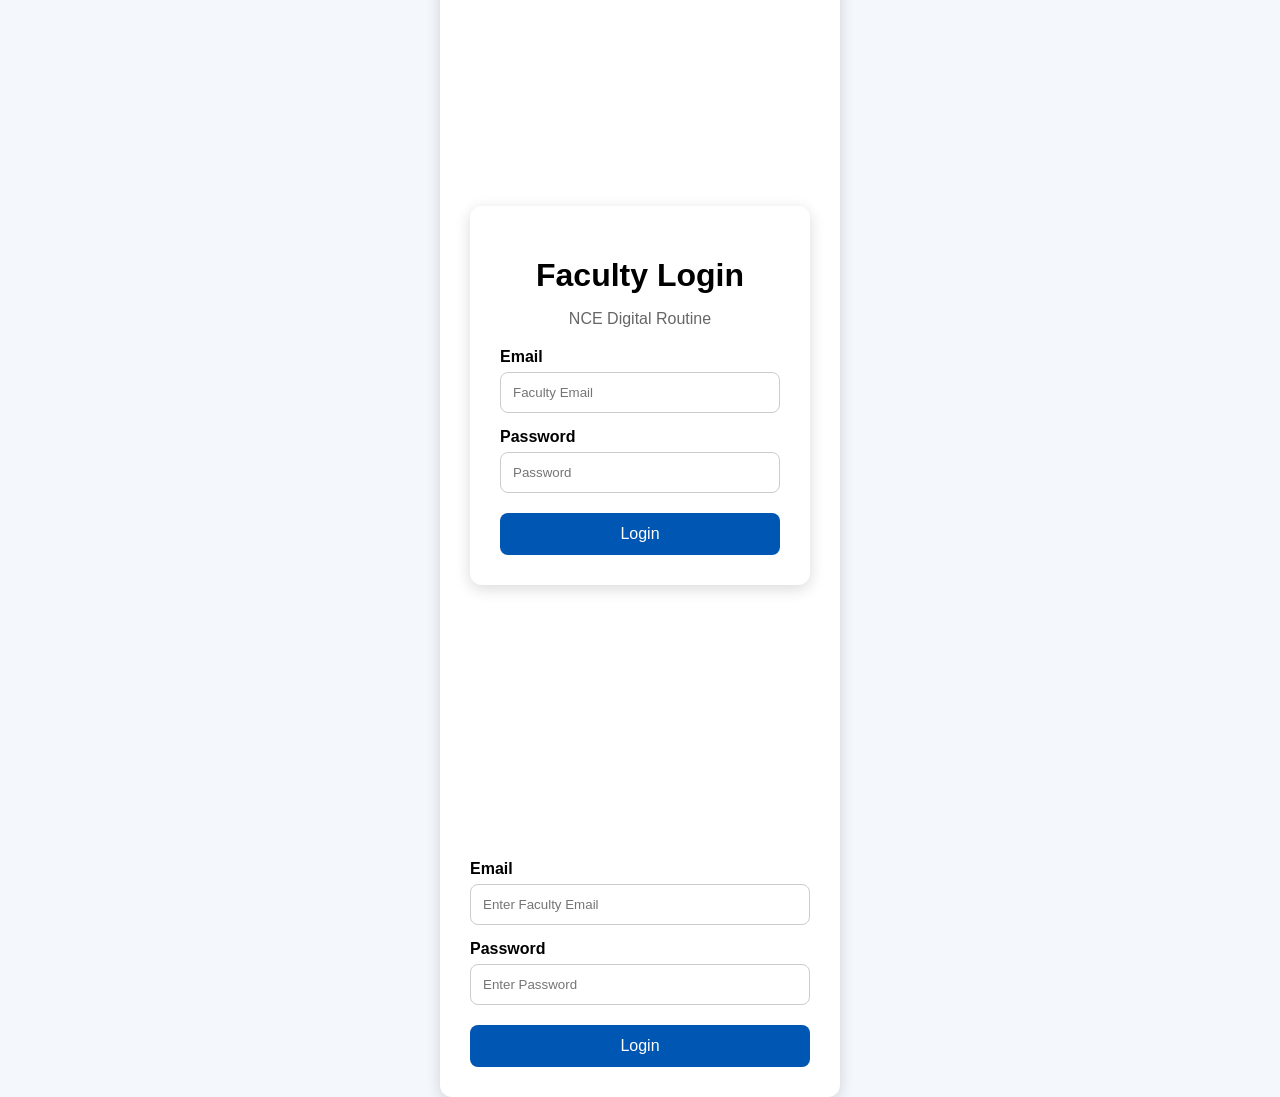
==== admin/index.html @ 2de6d503 "Complete Faculty Admin Dashboard v1" ====
<!DOCTYPE html>
<html lang="en">

<head>
<meta charset="UTF-8">
<meta name="viewport" content="width=device-width, initial-scale=1.0">

<title>Faculty Login</title>

<link rel="stylesheet" href="style.css">

</head>

<body>

<div class="container">

<div class="login-box">

<h1>Faculty Login</h1>

<p>
NCE Digital Routine
</p>
<!DOCTYPE html>
<html lang="en">
<head>
<meta charset="UTF-8">
<meta name="viewport" content="width=device-width, initial-scale=1.0">
<title>Faculty Login</title>
<link rel="stylesheet" href="style.css">
</head>
<body>

<div class="container">
<div class="login-box">

<h1>Faculty Login</h1>
<p>NCE Digital Routine</p>

<form>

<label>Email</label>
<input type="email" placeholder="Faculty Email" required>

<label>Password</label>
<input type="password" placeholder="Password" required>

<button type="submit">Login</button>

</form>

</div>
</div>

</body>
</html>
<form>

<label>Email</label>

<input
type="email"
placeholder="Enter Faculty Email"
required>

<label>Password</label>

<input
type="password"
placeholder="Enter Password"
required>

<button type="submit">
Login
</button>

</form>

</div>

</div>

</body>

</html>
---- admin/style.css ----
body{
margin:0;
padding:0;
font-family:Arial,sans-serif;
background:#f4f7fb;
}

.container{
display:flex;
justify-content:center;
align-items:center;
height:100vh;
}

.login-box{
width:340px;
background:#fff;
padding:30px;
border-radius:12px;
box-shadow:0 4px 15px rgba(0,0,0,.15);
}

h1{
text-align:center;
margin-bottom:10px;
}

p{
text-align:center;
color:#666;
margin-bottom:20px;
}

label{
display:block;
margin-top:15px;
font-weight:bold;
}
input{
width:100%;
padding:12px;
margin-top:6px;
border:1px solid #ccc;
border-radius:8px;
box-sizing:border-box;
}

button{
width:100%;
padding:12px;
margin-top:20px;
background:#0056b3;
color:#fff;
border:none;
border-radius:8px;
font-size:16px;
cursor:pointer;
}

button:hover{
background:#003f88;
}

@media (max-width:480px){
.login-box{
width:90%;
padding:20px;
}
}
input{
width:100%;
padding:12px;
margin-top:6px;
border:1px solid #ccc;
border-radius:8px;
box-sizing:border-box;
}

button{
width:100%;
padding:12px;
margin-top:20px;
background:#0056b3;
color:#fff;
border:none;
border-radius:8px;
font-size:16px;
cursor:pointer;
}

button:hover{
background:#003f88;
}

@media (max-width:480px){
.login-box{
width:90%;
padding:20px;
}
}
---- admin/style.css ----
body{
margin:0;
padding:0;
font-family:Arial,sans-serif;
background:#f4f7fb;
}

.container{
display:flex;
justify-content:center;
align-items:center;
height:100vh;
}

.login-box{
width:340px;
background:#fff;
padding:30px;
border-radius:12px;
box-shadow:0 4px 15px rgba(0,0,0,.15);
}

h1{
text-align:center;
margin-bottom:10px;
}

p{
text-align:center;
color:#666;
margin-bottom:20px;
}

label{
display:block;
margin-top:15px;
font-weight:bold;
}
input{
width:100%;
padding:12px;
margin-top:6px;
border:1px solid #ccc;
border-radius:8px;
box-sizing:border-box;
}

button{
width:100%;
padding:12px;
margin-top:20px;
background:#0056b3;
color:#fff;
border:none;
border-radius:8px;
font-size:16px;
cursor:pointer;
}

button:hover{
background:#003f88;
}

@media (max-width:480px){
.login-box{
width:90%;
padding:20px;
}
}
input{
width:100%;
padding:12px;
margin-top:6px;
border:1px solid #ccc;
border-radius:8px;
box-sizing:border-box;
}

button{
width:100%;
padding:12px;
margin-top:20px;
background:#0056b3;
color:#fff;
border:none;
border-radius:8px;
font-size:16px;
cursor:pointer;
}

button:hover{
background:#003f88;
}

@media (max-width:480px){
.login-box{
width:90%;
padding:20px;
}
}
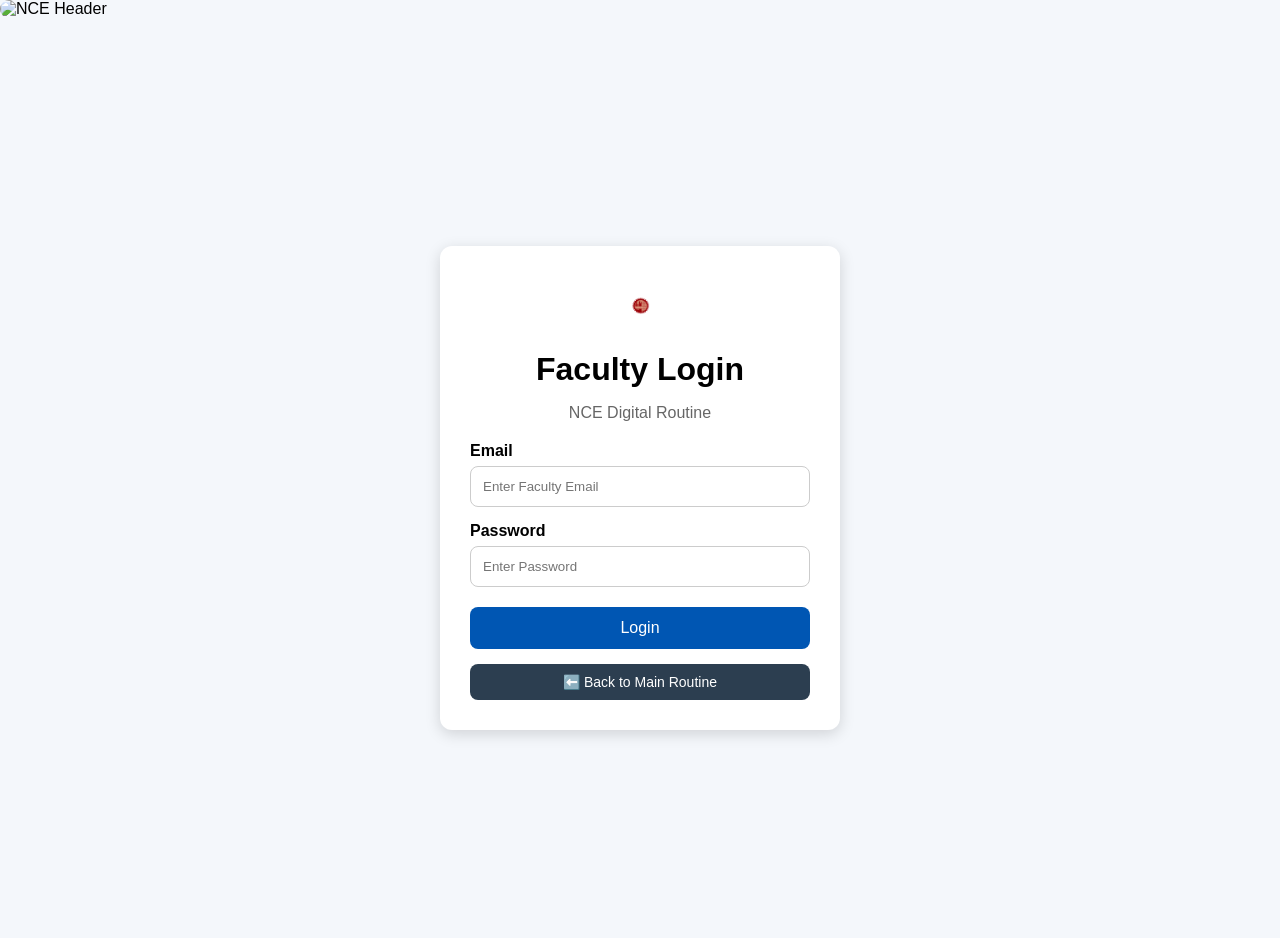
==== commit 2978fc64: "added login page as index and moved dashboard to dashboard.html" ====
--- a/admin/index.html
+++ b/admin/index.html
@@ -1,86 +1,41 @@
-<!DOCTYPE html>
-<html lang="en">
-
-<head>
-<meta charset="UTF-8">
-<meta name="viewport" content="width=device-width, initial-scale=1.0">
-
-<title>Faculty Login</title>
-
-<link rel="stylesheet" href="style.css">
-
-</head>
-
-<body>
-
-<div class="container">
-
-<div class="login-box">
-
-<h1>Faculty Login</h1>
-
-<p>
-NCE Digital Routine
-</p>
 <!DOCTYPE html>
 <html lang="en">
 <head>
-<meta charset="UTF-8">
-<meta name="viewport" content="width=device-width, initial-scale=1.0">
-<title>Faculty Login</title>
-<link rel="stylesheet" href="style.css">
+    <meta charset="UTF-8">
+    <meta name="viewport" content="width=device-width, initial-scale=1.0">
+    <title>Faculty Login</title>
+    <link rel="stylesheet" href="style.css">
 </head>
 <body>
 
-<div class="container">
-<div class="login-box">
+    <img src="../images/Head.png" alt="NCE Header" class="header-banner">
 
-<h1>Faculty Login</h1>
-<p>NCE Digital Routine</p>
+    <div class="container">
+        <div class="login-box">
+            
+            <img src="../images/buet-logo.png" class="logo" alt="BUET Logo" style="display:block; margin:0 auto; width:80px; margin-bottom:15px;">
+            
+            <h1>Faculty Login</h1>
+            <p>NCE Digital Routine</p>
 
-<form>
+            <form>
+                <label>Email</label>
+                <input type="email" placeholder="Enter Faculty Email" required>
 
-<label>Email</label>
-<input type="email" placeholder="Faculty Email" required>
+                <label>Password</label>
+                <input type="password" placeholder="Enter Password" required>
 
-<label>Password</label>
-<input type="password" placeholder="Password" required>
+                <button type="button" onclick="window.location.href='dashboard.html'">
+                    Login
+                </button>
+            </form>
 
-<button type="submit">Login</button>
-
-</form>
-
-</div>
-</div>
+            <button type="button" onclick="window.location.href='../index.html'" style="background:#2c3e50; margin-top:15px; font-size:14px; padding:10px;">
+                ⬅️ Back to Main Routine
+            </button>
+        </div>
+    </div>
 
 </body>
 </html>
-<form>
 
-<label>Email</label>
-
-<input
-type="email"
-placeholder="Enter Faculty Email"
-required>
-
-<label>Password</label>
-
-<input
-type="password"
-placeholder="Enter Password"
-required>
-
-<button type="submit">
-Login
-</button>
-
-</form>
-
-</div>
-
-</div>
-
-</body>
-
-</html>
--- a/admin/style.css
+++ b/admin/style.css
@@ -98,3 +98,9 @@
 padding:20px;
 }
 }
+.header-banner{
+    width:100%;
+    display:block;
+    margin-bottom:20px;
+    border-radius:12px;
+}
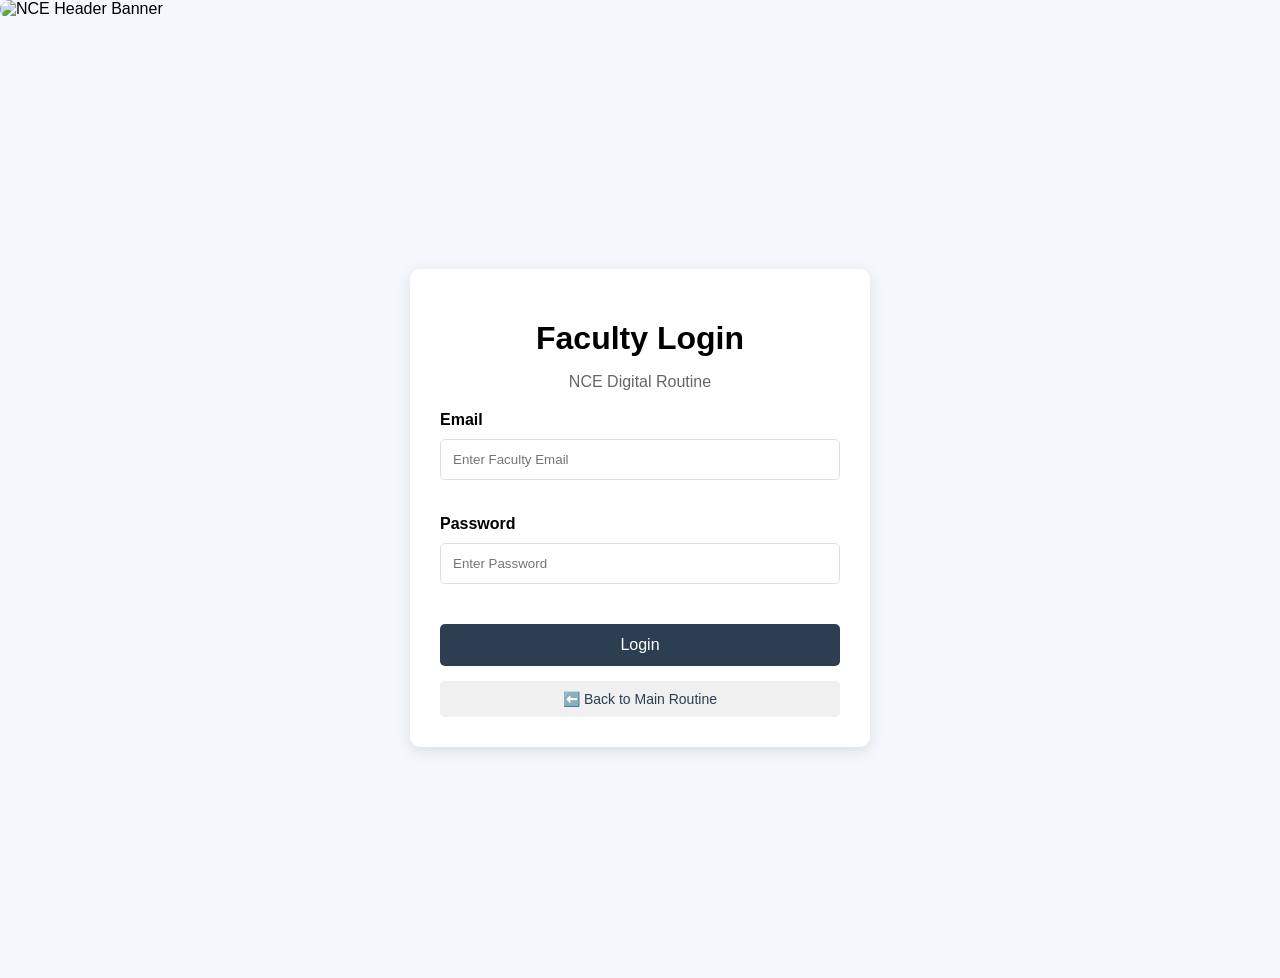
==== commit 44a218eb: "fixed admin login page and added main banner" ====
--- a/admin/index.html
+++ b/admin/index.html
@@ -3,34 +3,48 @@
 <head>
     <meta charset="UTF-8">
     <meta name="viewport" content="width=device-width, initial-scale=1.0">
-    <title>Faculty Login</title>
+    <title>Faculty Login - NCE</title>
     <link rel="stylesheet" href="style.css">
+    <style>
+        .header-banner {
+            width: 100%;
+            max-height: 250px;
+            object-fit: cover;
+            display: block;
+        }
+        .container {
+            display: flex;
+            justify-content: center;
+            align-items: center;
+            min-height: calc(100vh - 250px);
+            padding: 20px;
+        }
+    </style>
 </head>
 <body>
 
-    <img src="../images/Head.png" alt="NCE Header" class="header-banner">
+    <!-- দুই জায়গাতেই Main.png.png ব্যানার সেট করা হলো -->
+    <img src="../images/Main.png.png" alt="NCE Header Banner" class="header-banner">
 
     <div class="container">
-        <div class="login-box">
-            
-            <img src="../images/buet-logo.png" class="logo" alt="BUET Logo" style="display:block; margin:0 auto; width:80px; margin-bottom:15px;">
+        <div class="login-box" style="width:100%; max-width:400px; padding:30px; border-radius:10px; background:#fff; box-shadow: 0 4px 15px rgba(0,0,0,0.1);">
             
             <h1>Faculty Login</h1>
             <p>NCE Digital Routine</p>
 
-            <form>
+            <form onsubmit="event.preventDefault(); window.location.href='dashboard.html';">
                 <label>Email</label>
-                <input type="email" placeholder="Enter Faculty Email" required>
+                <input type="email" placeholder="Enter Faculty Email" required style="width:100%; padding:12px; margin: 10px 0 20px 0; border:1px solid #ddd; border-radius:5px;">
 
                 <label>Password</label>
-                <input type="password" placeholder="Enter Password" required>
+                <input type="password" placeholder="Enter Password" required style="width:100%; padding:12px; margin: 10px 0 20px 0; border:1px solid #ddd; border-radius:5px;">
 
-                <button type="button" onclick="window.location.href='dashboard.html'">
+                <button type="submit" style="width:100%; padding:12px; background:#2c3e50; color:#fff; border:none; border-radius:5px; font-size:16px; cursor:pointer;">
                     Login
                 </button>
             </form>
 
-            <button type="button" onclick="window.location.href='../index.html'" style="background:#2c3e50; margin-top:15px; font-size:14px; padding:10px;">
+            <button type="button" onclick="window.location.href='../index.html'" style="width:100%; padding:10px; background:#f0f0f0; color:#2c3e50; border:none; border-radius:5px; margin-top:15px; font-size:14px; cursor:pointer;">
                 ⬅️ Back to Main Routine
             </button>
         </div>
